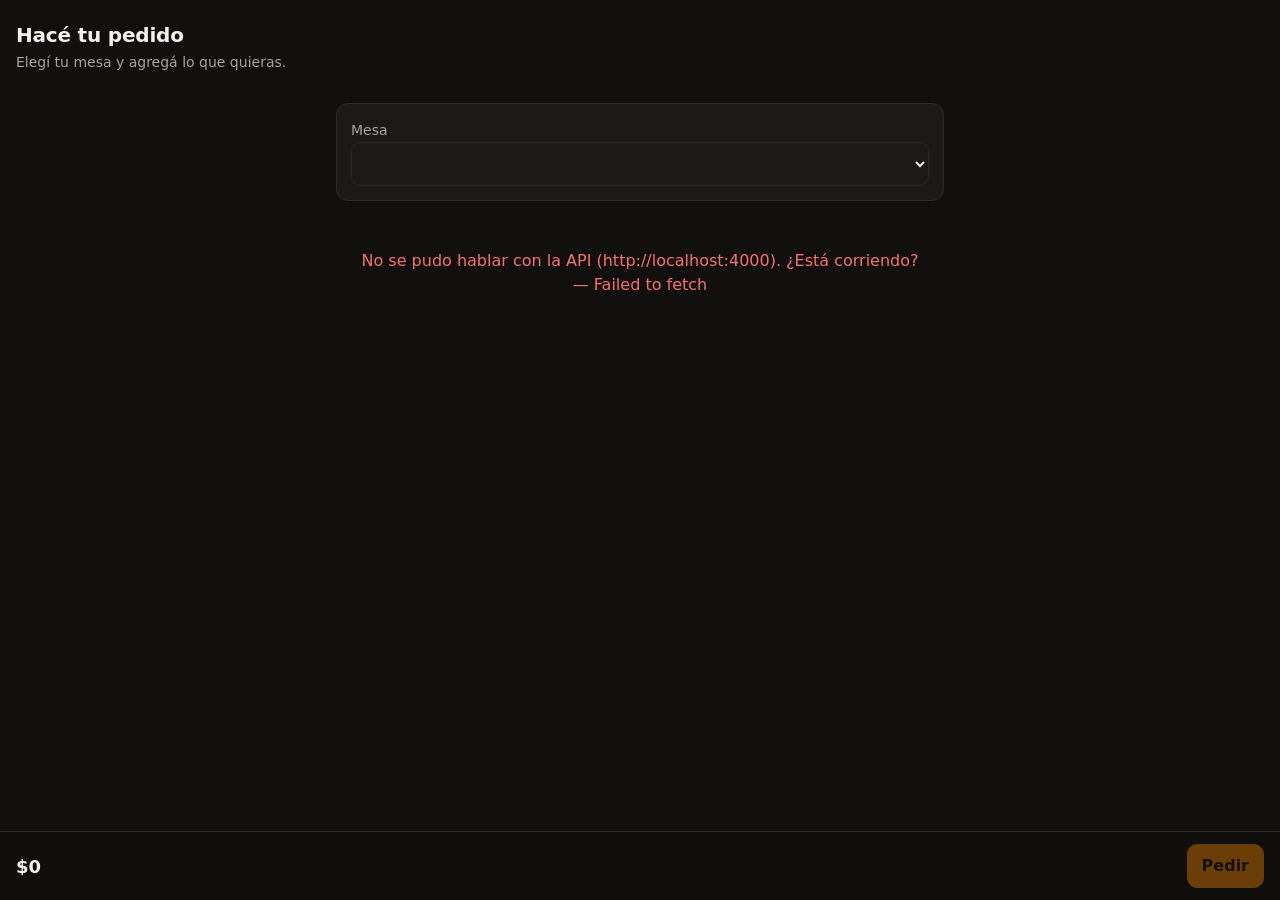
==== index.html @ 06f1da15 "las dos pantallas: el cliente pide, el mozo despacha" ====
<!doctype html>
<html lang="es">
<head>
  <meta charset="utf-8" />
  <meta name="viewport" content="width=device-width, initial-scale=1, viewport-fit=cover" />
  <title>Pedir — Mesas</title>
  <link rel="stylesheet" href="styles.css" />
</head>
<body>
  <header>
    <h1>Hacé tu pedido</h1>
    <p class="sub">Elegí tu mesa y agregá lo que quieras.</p>
  </header>
  <main>
    <div class="tarjeta">
      <label for="mesa" class="sub">Mesa</label>
      <select id="mesa"></select>
    </div>
    <div id="carta"></div>
    <p id="msg" class="aviso"></p>
  </main>
  <div class="barra">
    <span class="total crece">$<span id="total">0</span></span>
    <button id="enviar" class="primario" disabled>Pedir</button>
  </div>
  <script type="module" src="app.js"></script>
</body>
</html>
---- styles.css ----
:root {
  --fondo: #12100e;
  --panel: #1c1917;
  --borde: #2f2a26;
  --texto: #f5f0ea;
  --tenue: #a8a29e;
  --acento: #d97706;
  --ok: #65a30d;
}
* { box-sizing: border-box; }
body {
  margin: 0;
  font: 16px/1.5 system-ui, -apple-system, "Segoe UI", sans-serif;
  background: var(--fondo);
  color: var(--texto);
  /* El cliente pide desde el teléfono: nada puede quedar bajo el notch ni
     bajo la barra de gestos. */
  padding: env(safe-area-inset-top) 0 calc(env(safe-area-inset-bottom) + 88px);
}
header { padding: 20px 16px 8px; }
h1 { margin: 0; font-size: 20px; letter-spacing: -0.01em; }
.sub { color: var(--tenue); font-size: 14px; margin-top: 2px; }
main { padding: 8px 16px; max-width: 640px; margin: 0 auto; }
.tarjeta {
  background: var(--panel);
  border: 1px solid var(--borde);
  border-radius: 12px;
  padding: 14px;
  margin-bottom: 10px;
}
.fila { display: flex; align-items: center; gap: 12px; }
.crece { flex: 1; min-width: 0; }
.plato { font-weight: 600; }
.precio { color: var(--tenue); font-variant-numeric: tabular-nums; }
button {
  font: inherit;
  border: 1px solid var(--borde);
  background: #2a2522;
  color: var(--texto);
  border-radius: 10px;
  /* 44px es el mínimo para un dedo; más chico se falla el toque. */
  min-height: 44px;
  min-width: 44px;
  padding: 0 14px;
  cursor: pointer;
}
button:hover { border-color: var(--acento); }
button.primario { background: var(--acento); border-color: var(--acento); color: #1a1207; font-weight: 600; }
button:disabled { opacity: .45; cursor: not-allowed; }
select {
  font: inherit; min-height: 44px; width: 100%;
  background: var(--panel); color: var(--texto);
  border: 1px solid var(--borde); border-radius: 10px; padding: 0 12px;
}
.cant { font-variant-numeric: tabular-nums; min-width: 2ch; text-align: center; }
.barra {
  position: fixed; left: 0; right: 0; bottom: 0;
  background: rgba(18,16,14,.96);
  border-top: 1px solid var(--borde);
  padding: 12px 16px calc(12px + env(safe-area-inset-bottom));
  display: flex; align-items: center; gap: 12px;
}
.total { font-size: 18px; font-weight: 700; font-variant-numeric: tabular-nums; }
.estado {
  font-size: 12px; text-transform: uppercase; letter-spacing: .04em;
  color: var(--tenue); border: 1px solid var(--borde);
  border-radius: 999px; padding: 3px 9px;
}
.aviso { color: var(--tenue); text-align: center; padding: 32px 16px; }
.error { color: #f87171; }
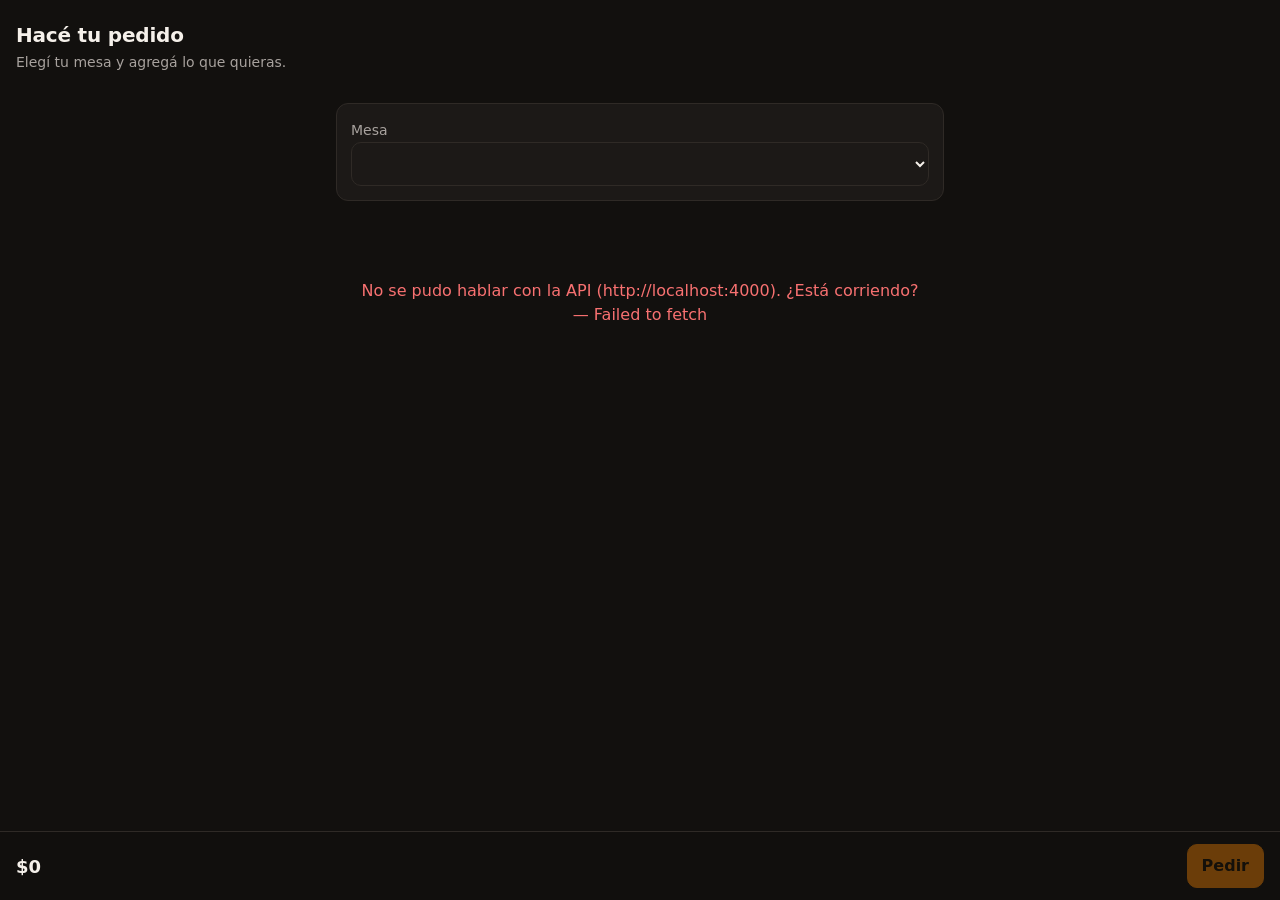
==== commit 0bd44c68: "Avisar en pantalla cuándo se cortó la conexión y desde cuándo" ====
--- a/index.html
+++ b/index.html
@@ -16,6 +16,17 @@
       <label for="mesa" class="sub">Mesa</label>
       <select id="mesa"></select>
     </div>
+    <!-- Mismo lugar relativo que en el panel del mozo, y afuera de #mis-pedidos:
+         el aviso tiene que verse aunque todavía no haya pedidos, y el espacio
+         queda reservado para que la lista no se mueva al aparecer o irse. -->
+    <p id="conexion" class="conexion" role="status"></p>
+    <!-- Arriba de la carta: una vez que pidió, lo primero que el cliente quiere
+         saber es cómo viene lo suyo. Oculta mientras no pidió nada. -->
+    <section id="mis-pedidos" hidden>
+      <h2>Tus pedidos</h2>
+      <div id="activos"></div>
+      <div id="cerrados"></div>
+    </section>
     <div id="carta"></div>
     <p id="msg" class="aviso"></p>
   </main>
--- a/styles.css
+++ b/styles.css
@@ -6,6 +6,11 @@
   --tenue: #a8a29e;
   --acento: #d97706;
   --ok: #65a30d;
+  /* El estado "listo para servir" es lo único que el mozo tiene que cazar de
+     un vistazo: va en verde y no en --acento, que ya es el color del botón
+     primario — si fueran el mismo, la tarjeta competiría con su propia acción. */
+  --listo: #84cc16;
+  --listo-fondo: #1d2410;
 }
 * { box-sizing: border-box; }
 body {
@@ -27,6 +32,14 @@
   border-radius: 12px;
   padding: 14px;
   margin-bottom: 10px;
+}
+/* Un pedido esperando en la cocina. La franja izquierda se ve incluso con la
+   lista scrolleada a medias, que es como el mozo mira el teléfono. */
+.tarjeta.listo {
+  background: var(--listo-fondo);
+  border-color: var(--listo);
+  border-left: 5px solid var(--listo);
+  padding-left: 10px;
 }
 .fila { display: flex; align-items: center; gap: 12px; }
 .crece { flex: 1; min-width: 0; }
@@ -66,5 +79,42 @@
   color: var(--tenue); border: 1px solid var(--borde);
   border-radius: 999px; padding: 3px 9px;
 }
+.estado.listo {
+  background: var(--listo); border-color: var(--listo);
+  color: #14200a; font-weight: 700;
+}
+/* Un pedido que ya llegó (o que no va a llegar): sigue en pantalla porque el
+   cliente puede estar mirándolo, pero atenuado y abajo — el lugar principal es
+   para lo que todavía está esperando. */
+.tarjeta.cerrado { opacity: .55; }
+/* Cancelado no es un estado más: si se lee como los otros, el cliente sigue
+   esperando algo que nadie le va a traer. */
+.estado.cancelado { color: #f87171; border-color: #f87171; }
+h2 { margin: 18px 0 8px; font-size: 15px; letter-spacing: -0.01em; }
+.subtitulo { margin: 14px 0 8px; }
+/* Un dato al margen —el mozo asignado, "sin conexión"—: tiene que estar ahí
+   para quien lo busque y no competir con el estado del pedido. */
+.nota { color: var(--tenue); font-size: 12px; }
+
+/* La franja del aviso de conexión, arriba de la lista en las dos pantallas. El
+   alto está reservado siempre —incluso vacía— para que aparecer o irse no corra
+   ni una tarjeta de lugar; medir la posición de la primera tarjeta antes, durante
+   y después del corte tiene que dar lo mismo. 20px es una línea de .nota. */
+.conexion {
+  min-height: 20px;
+  margin: 0 0 10px;
+  font-size: 12px;
+  line-height: 20px;
+  /* El aviso es información al margen, no un cartel: no lleva fondo ni borde,
+     y por eso tampoco tapa nada cuando aparece. */
+  color: var(--tenue);
+}
+/* Más angosto que cualquier celular actual (320px es el mínimo): ahí la frase
+   entera se va a dos líneas y la franja crecería el doble, que es exactamente
+   el salto que el aviso no puede provocar. Se acorta el texto, no el alto. */
+@media (max-width: 319px) {
+  .conexion .detalle { display: none; }
+}
+
 .aviso { color: var(--tenue); text-align: center; padding: 32px 16px; }
 .error { color: #f87171; }
